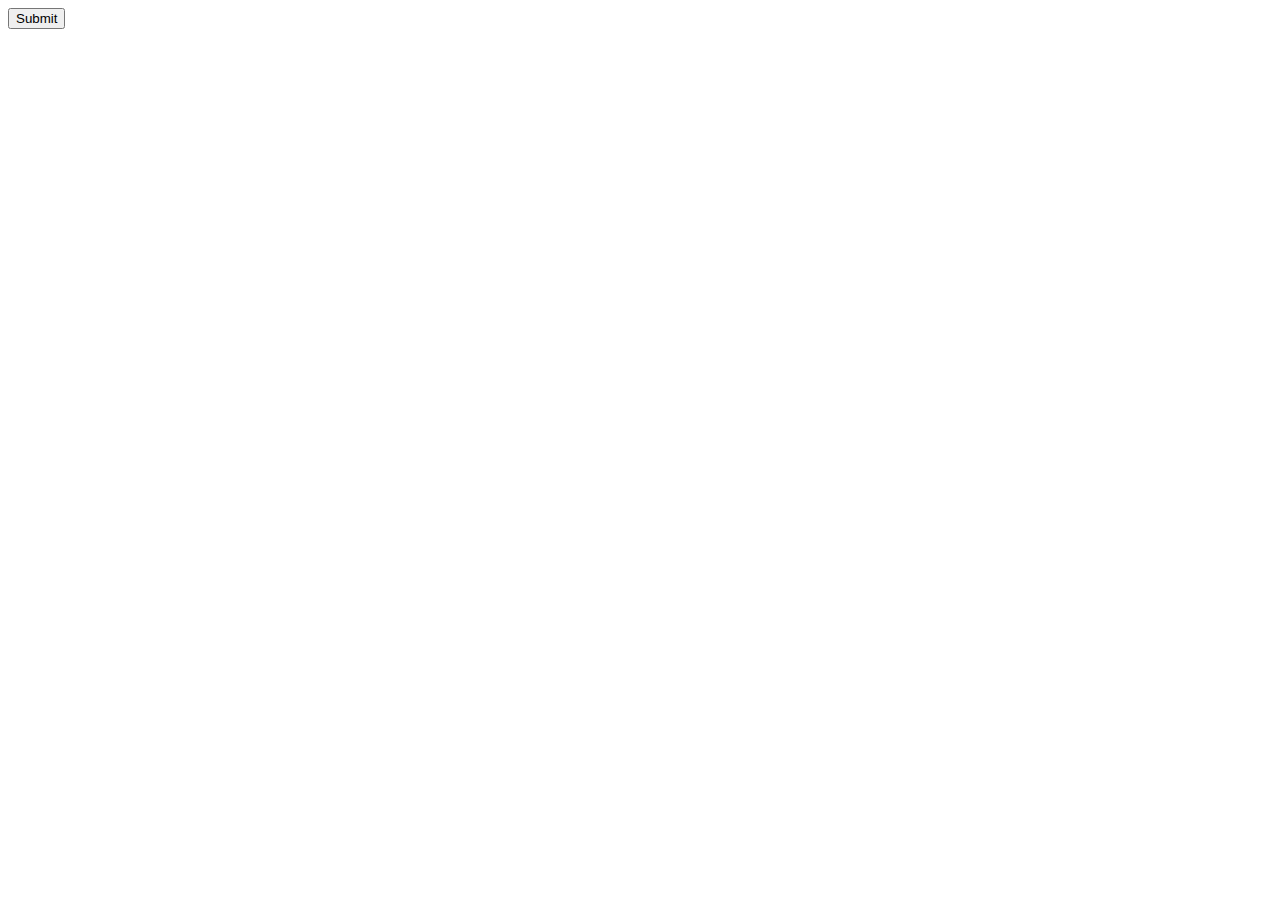
==== Ch02/02_02/Start/index.html @ 41a07566 "first commit" ====
<!DOCTYPE html>

<html lang="en">
<head>
	<title>02_02 Exercise - Start</title>
	<meta charset="utf-8">
	<meta content="width=device-width, initial-scale=1" name="viewport">
</head>

<body>
	<form action="" id="questions" method="post" name="questions">
		<input type="submit">
	</form>
</body>
</html>
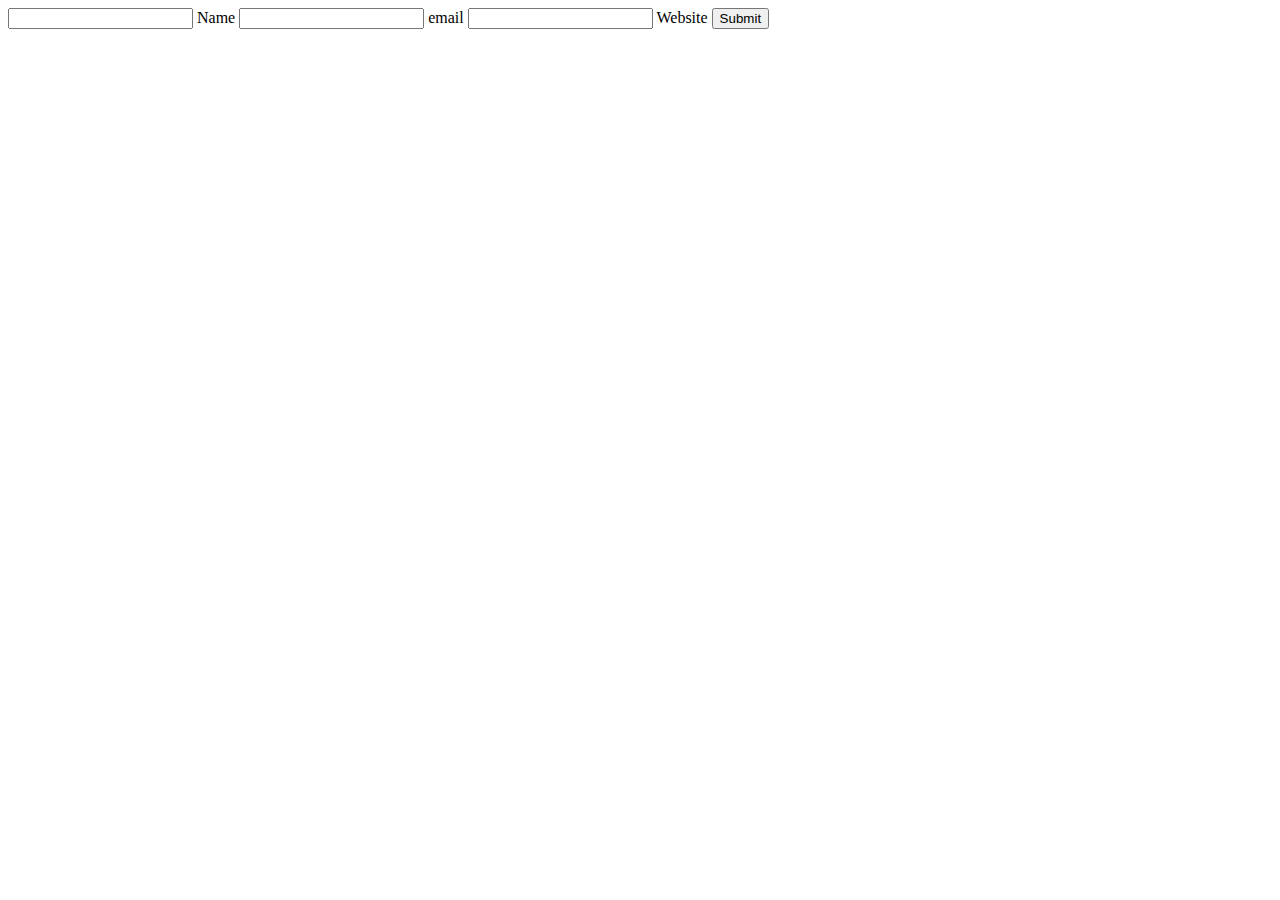
==== commit a02a4ddd: "Add input types on form." ====
--- a/Ch02/02_02/Start/index.html
+++ b/Ch02/02_02/Start/index.html
@@ -9,6 +9,12 @@
 
 <body>
 	<form action="" id="questions" method="post" name="questions">
+		<input type="text" id="name" name="name">
+		<label for="name">Name</label>
+		<input type="email" id="email" name="email" multiple>
+		<label for="email">email</label>
+		<input type="url" id="website" name="website">
+		<label for="website">Website</label>
 		<input type="submit">
 	</form>
 </body>
